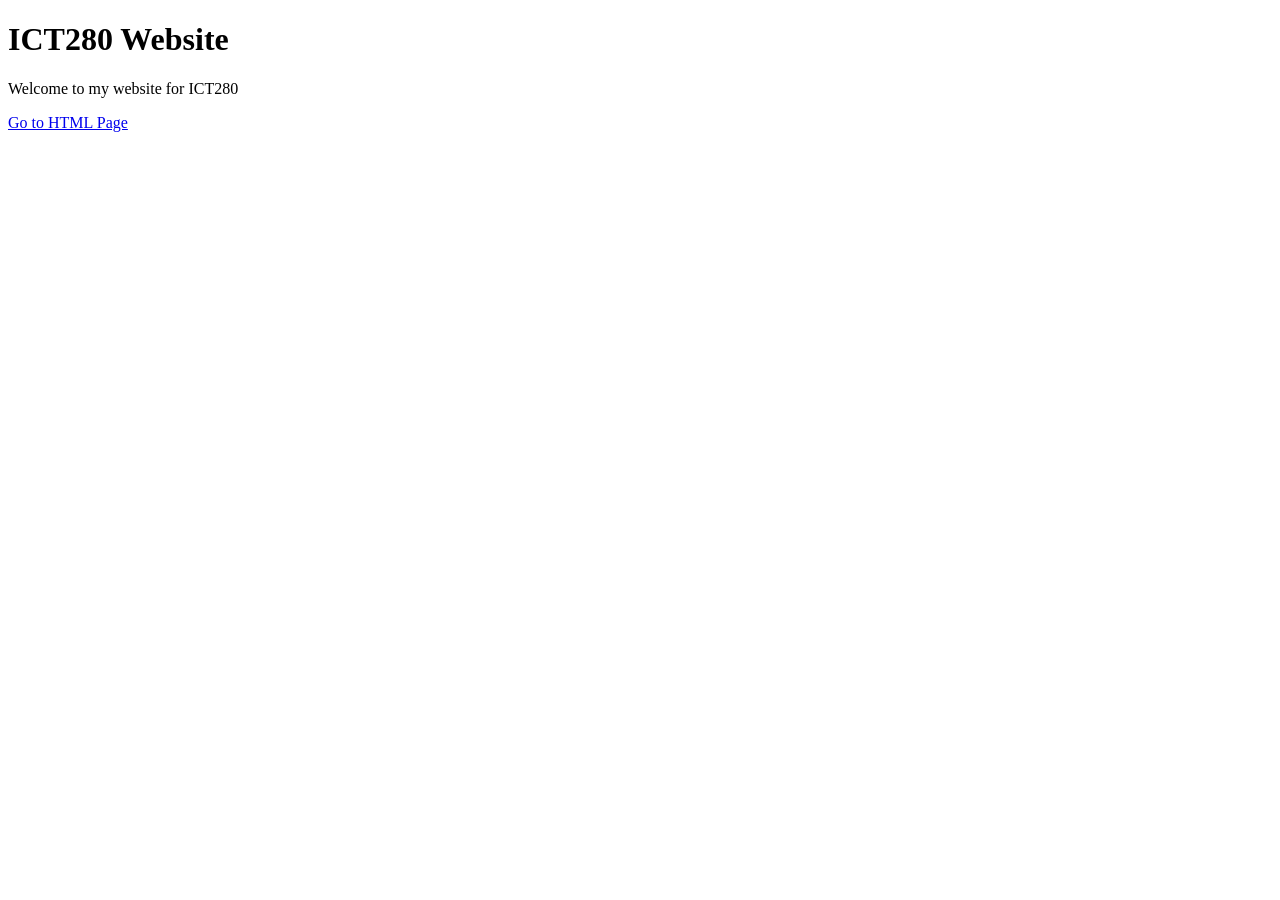
==== Index.html @ f7de92e9 "Added Project 2 HTML page" ====
<!DOCTYPE html>
<html>
    <head>
        <title>ICT280 Home</title>
    </head>
    <body>
        <h1>ICT280 Website</h1>

        <p> Welcome to my website for ICT280</p>
        
        <a href="html/project2.html">Go to HTML Page</a>
    </body>
</html>
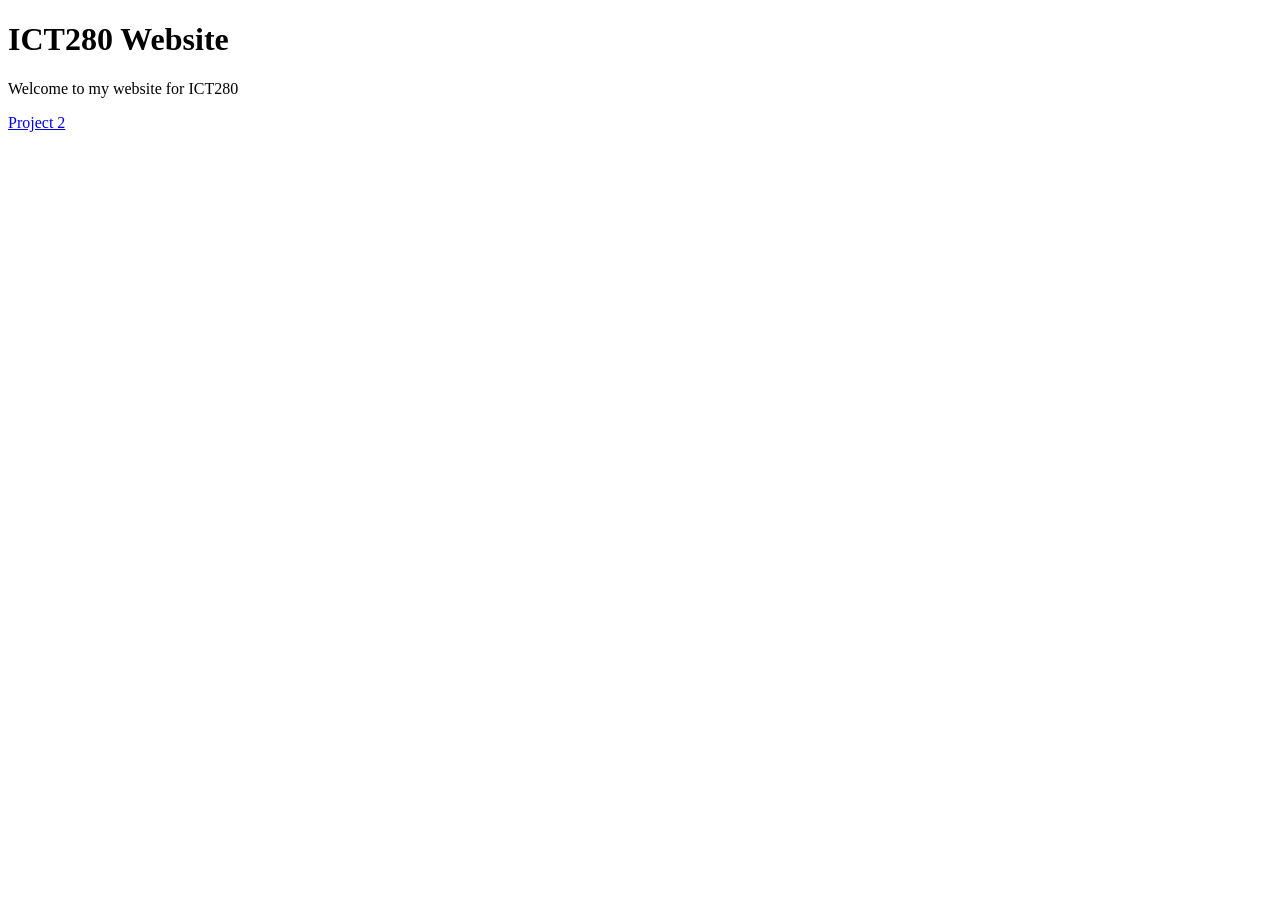
==== commit 4e9a28c7: "Added Project 2 HTML page" ====
--- a/Index.html
+++ b/Index.html
@@ -1,5 +1,5 @@
 <!DOCTYPE html>
-<html>
+<html lang="en">
     <head>
         <title>ICT280 Home</title>
     </head>
@@ -8,6 +8,6 @@
 
         <p> Welcome to my website for ICT280</p>
         
-        <a href="html/project2.html">Go to HTML Page</a>
+        <a href="html/project2.html">Project 2</a>
     </body>
 </html>
